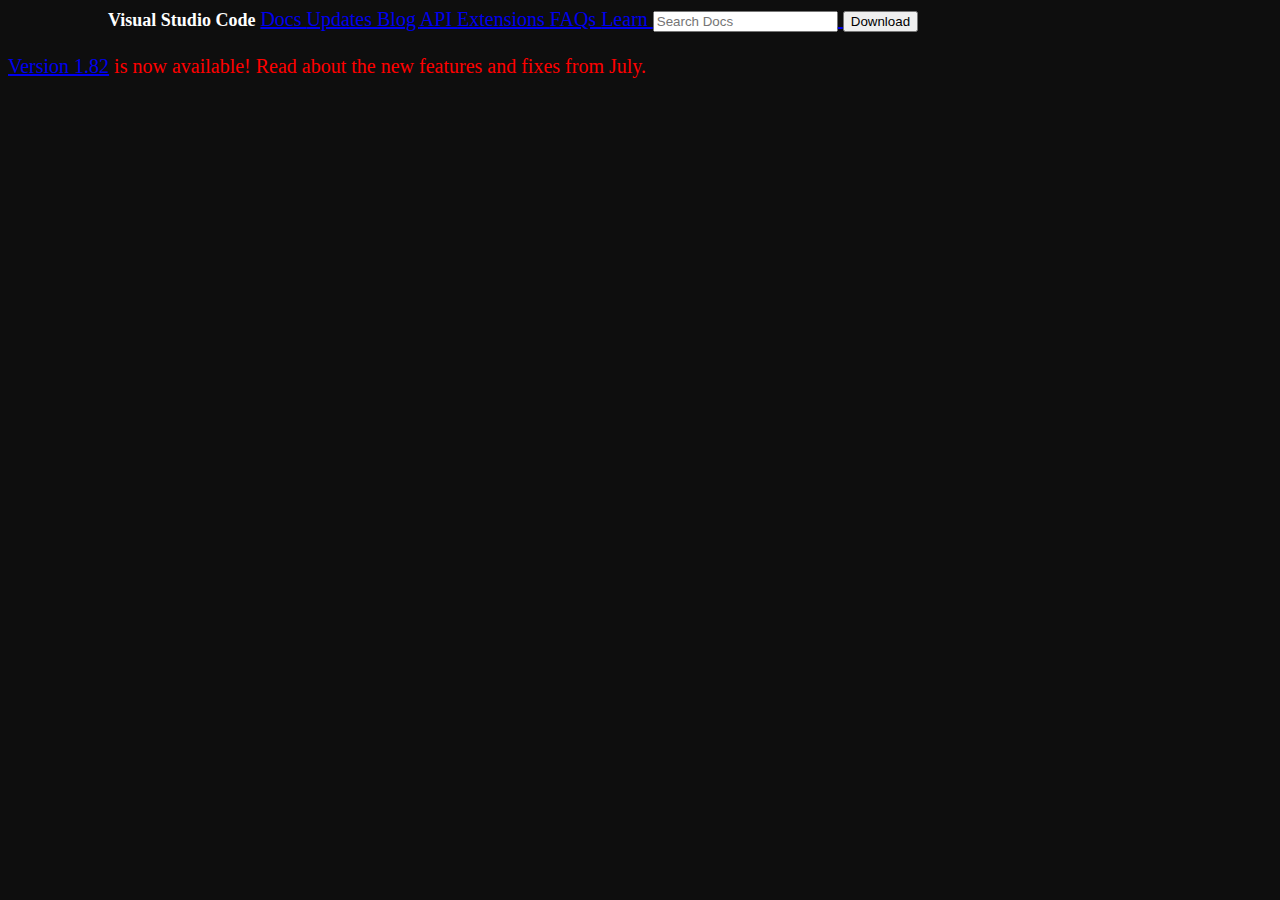
==== week 1/vscode website clone/index.html @ af15142b "started making Vscode clone" ====
<html>
	<title>
		Visual Studio Code - Code Editor
	</title>
    <link rel="stylesheet" href="style.css">
</html>
<body>
	<div style="color: white; padding-left: 100px; padding-right: 100px" >
		<span style="font-size: 18; color: white; font-weight: 550">Visual Studio Code</span>
		<a href="/">Docs</span> 
		<a href="/">Updates</span> 
		<a href="/">Blog</span> 
		<a href="/">API</span> 
		<a href="/">Extensions</span> 
		<a href="/">FAQs</span>
		<a href="/">Learn</span>
		
		<input type="text" placeholder="Search Docs">
		<button>Download</button>
	</div>
	<br/>

	<div>
		<a href="/">Version 1.82</a> is now available! Read about the new features and fixes from July.
	</div>

	<br/>
</body>
---- week 1/vscode website clone/style.css ----
body{
    background-color: #0e0e0e;
    font-size:20;
    color: red;
}
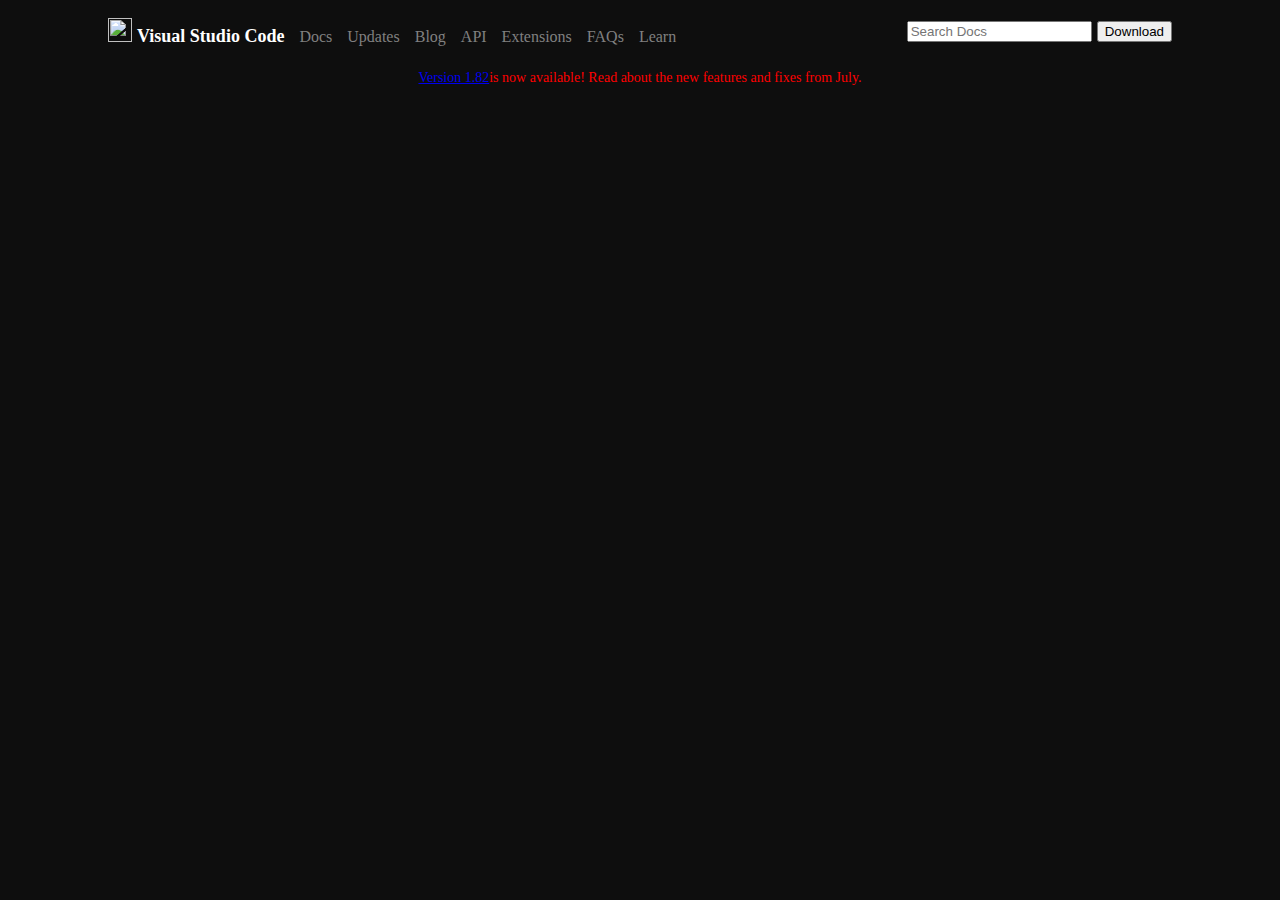
==== commit 5df5e5b2: "Learned about html tags and CSS" ====
--- a/week 1/vscode website clone/index.html
+++ b/week 1/vscode website clone/index.html
@@ -5,22 +5,26 @@
     <link rel="stylesheet" href="style.css">
 </html>
 <body>
-	<div style="color: white; padding-left: 100px; padding-right: 100px" >
-		<span style="font-size: 18; color: white; font-weight: 550">Visual Studio Code</span>
-		<a href="/">Docs</span> 
-		<a href="/">Updates</span> 
-		<a href="/">Blog</span> 
-		<a href="/">API</span> 
-		<a href="/">Extensions</span> 
-		<a href="/">FAQs</span>
-		<a href="/">Learn</span>
-		
-		<input type="text" placeholder="Search Docs">
-		<button>Download</button>
+	<div style="color: white; padding-left: 100px; padding-right: 100px; padding-top: 10px; display: flex; justify-content: space-between;" >
+		<div >
+			<img src="https://code.visualstudio.com/favicon.ico" width="24"/>
+			<span style="font-size: 18; color: white; font-weight: 550">Visual Studio Code</span>
+			<span class="topLink" >Docs</span> 
+			<span class="topLink" >Updates</span> 
+			<span class="topLink" >Blog</span> 
+			<span class="topLink" >API</span> 
+			<span class="topLink" >Extensions</span> 
+			<span class="topLink" >FAQs</span>
+			<span class="topLink" >Learn</span>
+		</div>
+		<div >
+			<input type="text" placeholder="Search Docs">
+			<button>Download</button>
+		</div>
 	</div>
 	<br/>
 
-	<div>
+	<div style="display: flex; justify-content: center; font-size:14px ;">
 		<a href="/">Version 1.82</a> is now available! Read about the new features and fixes from July.
 	</div>
 
--- a/week 1/vscode website clone/style.css
+++ b/week 1/vscode website clone/style.css
@@ -2,4 +2,11 @@
     background-color: #0e0e0e;
     font-size:20;
     color: red;
+} 
+
+.topLink{
+    color: gray;
+    cursor: pointer;
+    padding-left: 10px;
+    font-size: 16px;
 }